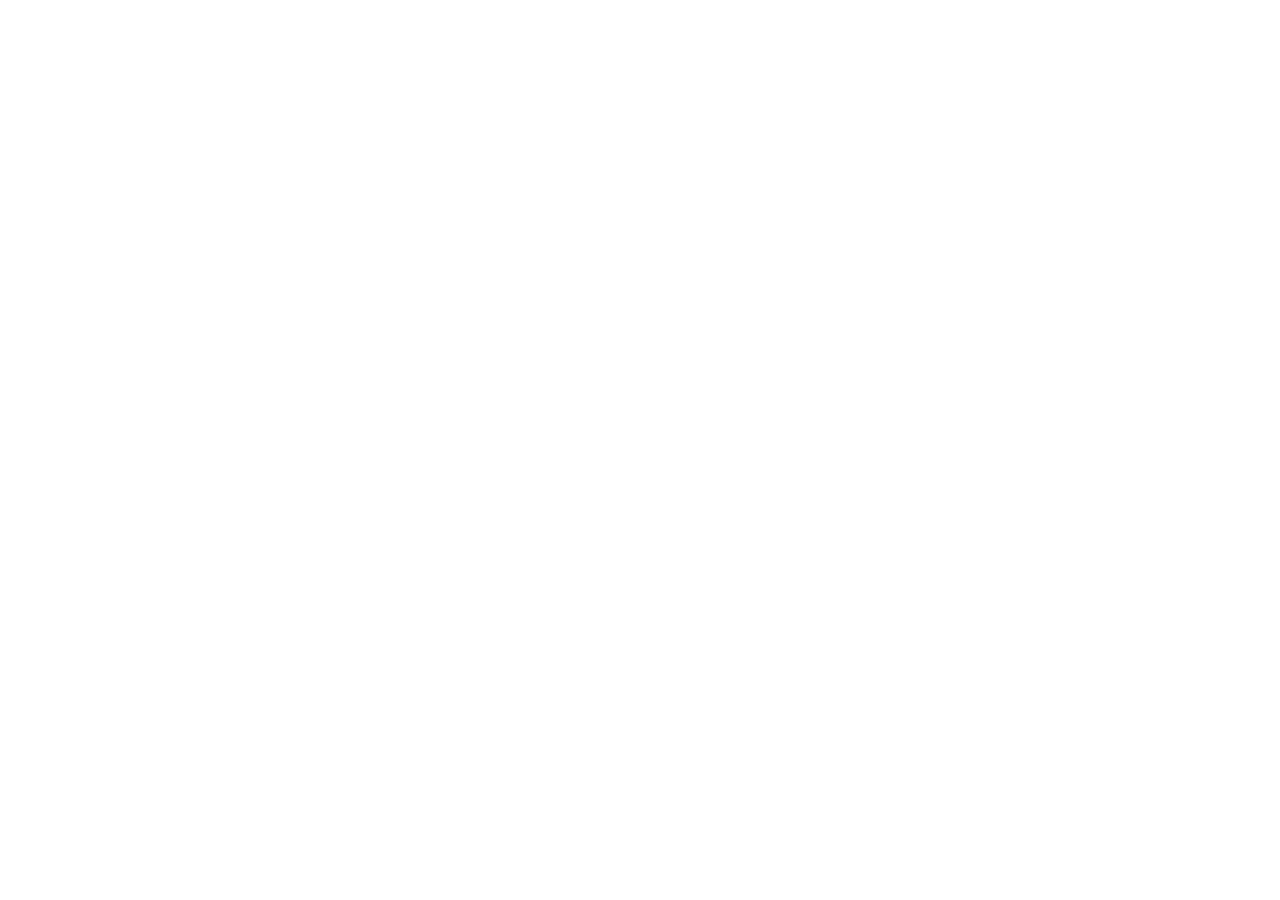
==== index.html @ ae45b8bd "Classwork" ====
<!DOCTYPE html>
<html lang="en">
<head>
    <meta charset="UTF-8">
    <meta name="viewport" content="width=device-width, initial-scale=1.0">
    <title>Document</title>
</head>
<body>
 <script src="./script.js"></script>  
</body>
</html>
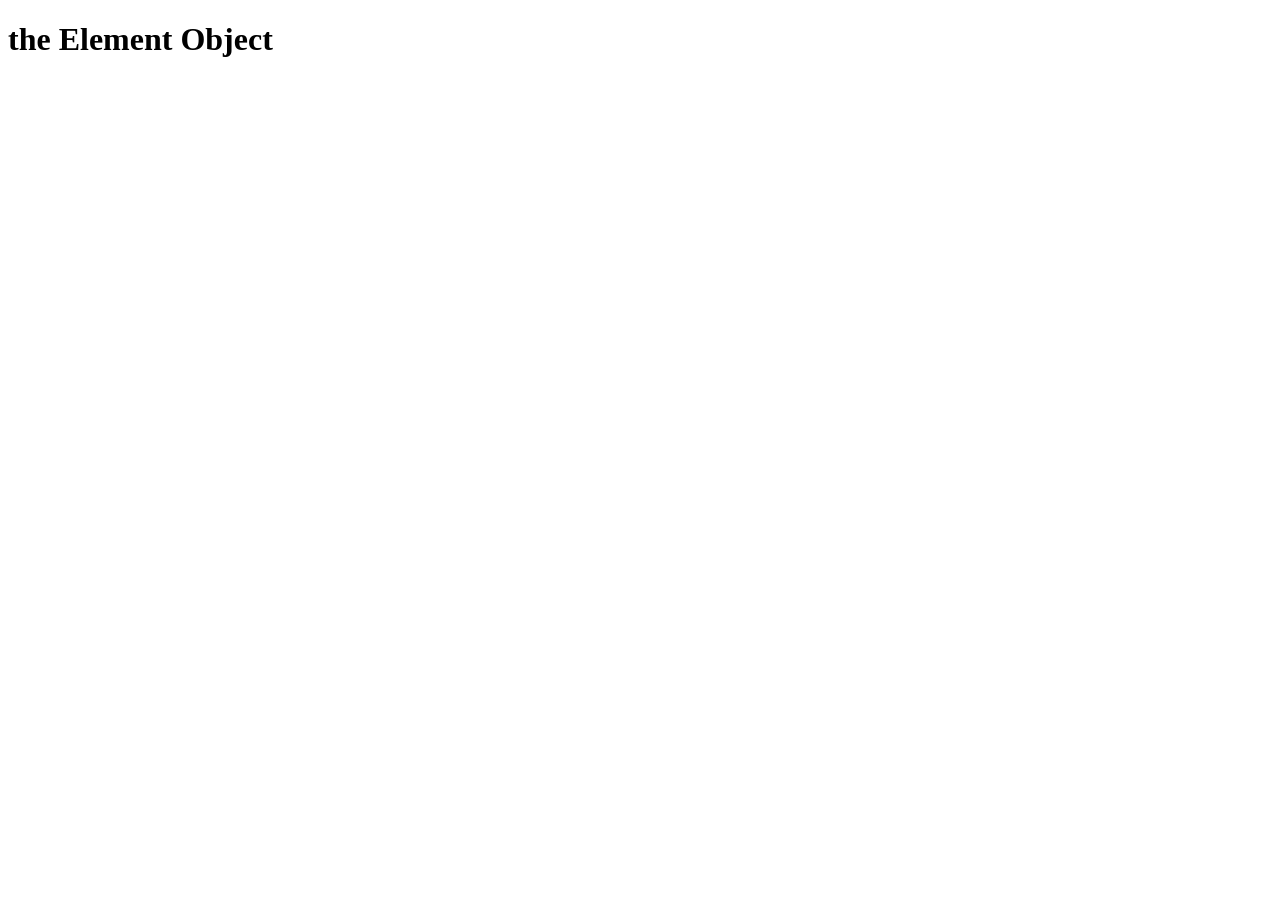
==== commit 497669ee: "class work" ====
--- a/index.html
+++ b/index.html
@@ -6,6 +6,9 @@
     <title>Document</title>
 </head>
 <body>
- <script src="./script.js"></script>  
+    
+ <script src="./script.js"></script>
+ <h1 id="my H1" class="democlass">the Element Object</h1>
+ <p id="demo"></p>  
 </body>
 </html>
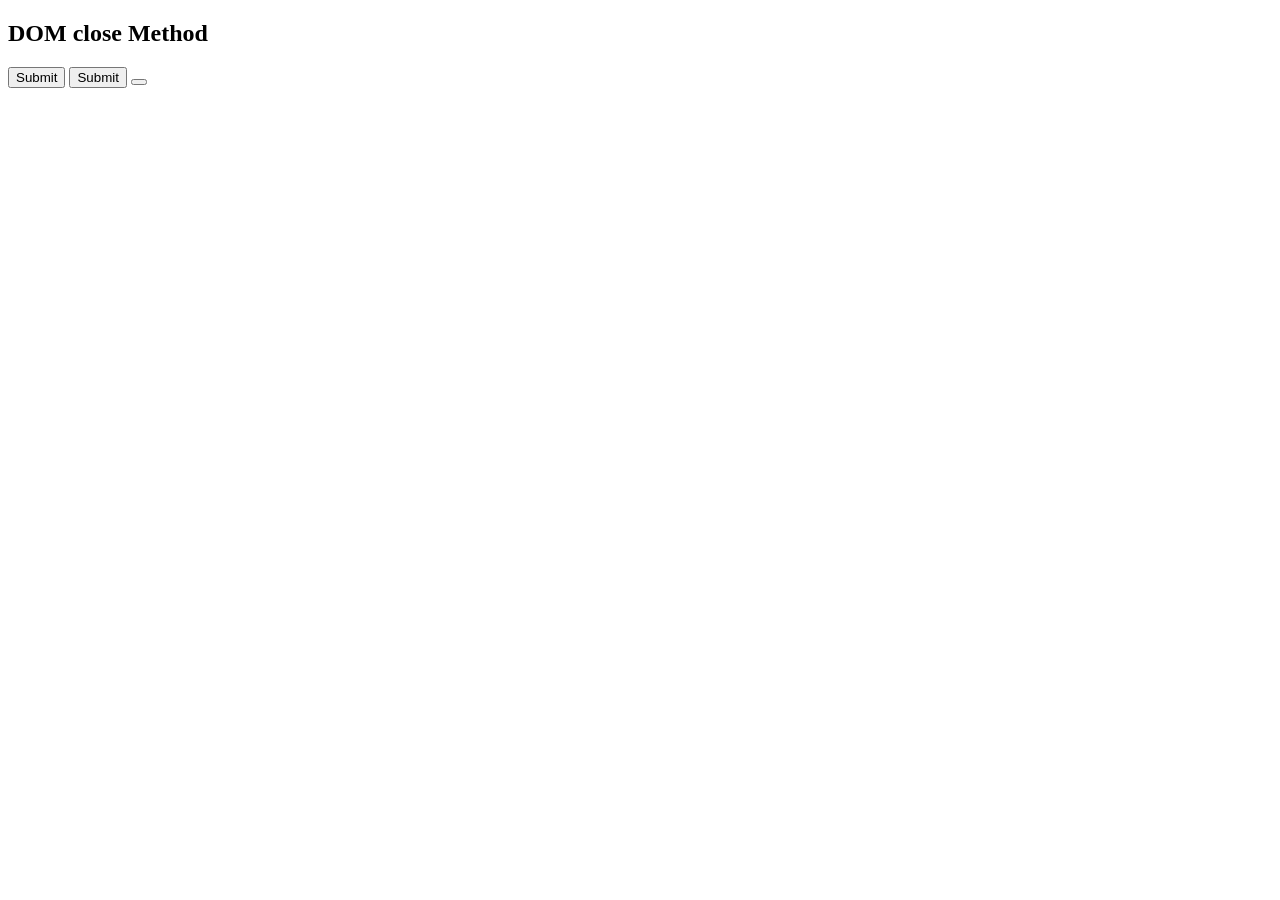
==== commit 43ded0ab: "assingment 3" ====
--- a/index.html
+++ b/index.html
@@ -8,7 +8,9 @@
 <body>
     
  <script src="./script.js"></script>
- <h1 id="my H1" class="democlass">the Element Object</h1>
- <p id="demo"></p>  
+ <h2>DOM close Method</h2> 
+ <button onclick="pratice()">Submit</button> 
+ <button onmouseover="onMOuseOver()">Submit</button>
+ <button ondblclick=""
 </body>
 </html>
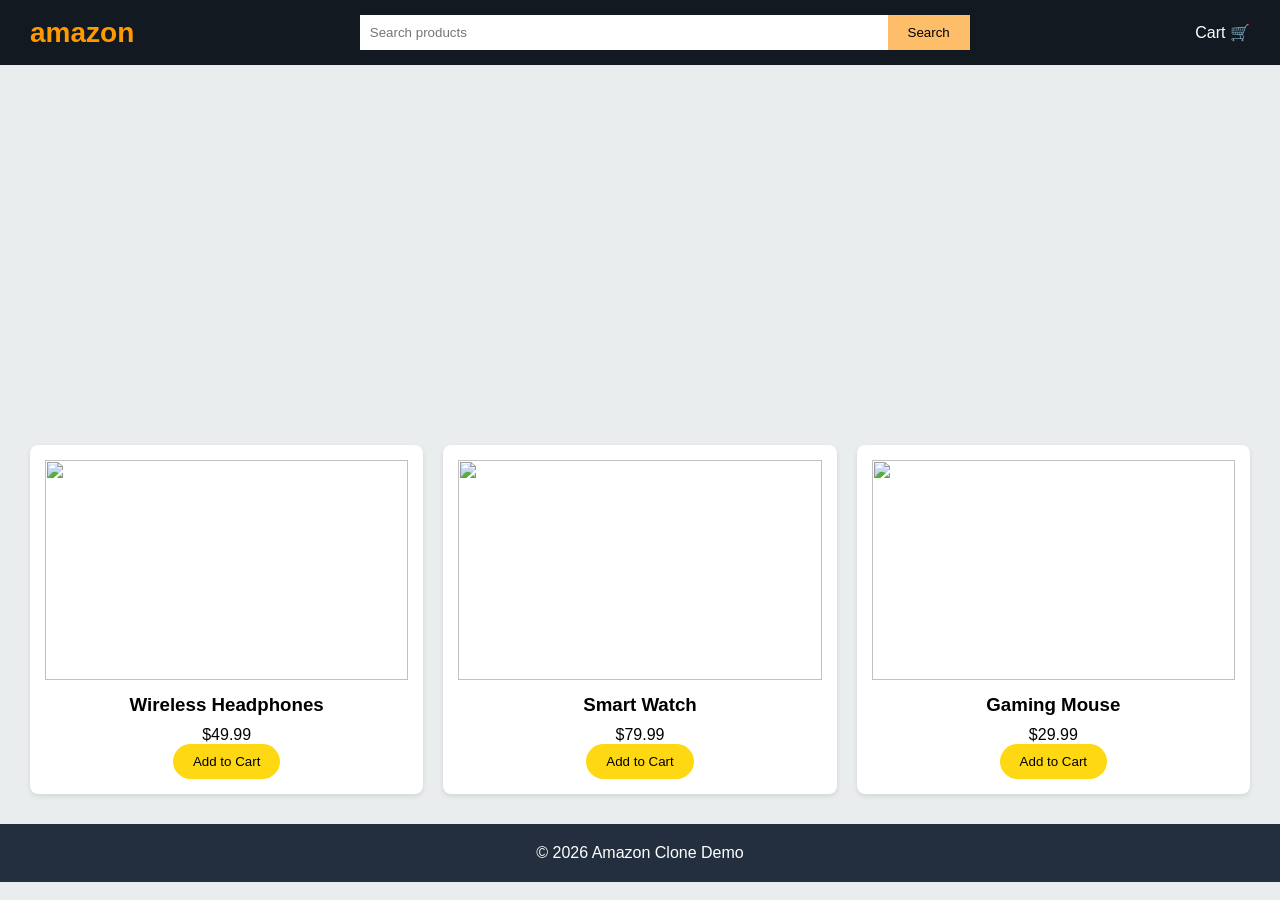
==== commit edcb6a9a: "AMAZON AMAZON" ====
--- a/index.html
+++ b/index.html
@@ -1,16 +1,146 @@
-<!DOCTYPE html>
-<html lang="en">
-<head>
-    <meta charset="UTF-8">
-    <meta name="viewport" content="width=device-width, initial-scale=1.0">
-    <title>Document</title>
-</head>
-<body>
-    
- <script src="./script.js"></script>
- <h2>DOM close Method</h2> 
- <button onclick="pratice()">Submit</button> 
- <button onmouseover="onMOuseOver()">Submit</button>
- <button ondblclick=""
-</body>
+<!DOCTYPE html>
+<html lang="en">
+<head>
+<meta charset="UTF-8">
+<meta name="viewport" content="width=device-width, initial-scale=1.0">
+<title>Amazon Clone</title>
+
+<style>
+*{
+    margin:0;
+    padding:0;
+    box-sizing:border-box;
+    font-family:Arial, sans-serif;
+}
+
+body{
+    background:#eaeded;
+}
+
+.navbar{
+    background:#131921;
+    color:white;
+    display:flex;
+    justify-content:space-between;
+    align-items:center;
+    padding:15px 30px;
+}
+
+.logo{
+    font-size:28px;
+    font-weight:bold;
+    color:#ff9900;
+}
+
+.search-box{
+    width:50%;
+    display:flex;
+}
+
+.search-box input{
+    width:100%;
+    padding:10px;
+    border:none;
+}
+
+.search-box button{
+    background:#febd69;
+    border:none;
+    padding:10px 20px;
+    cursor:pointer;
+}
+
+.hero{
+    background:url('https://images.unsplash.com/photo-1523275335684-37898b6baf30')
+    center/cover;
+    height:350px;
+}
+
+.products{
+    display:grid;
+    grid-template-columns:repeat(auto-fit,minmax(250px,1fr));
+    gap:20px;
+    padding:30px;
+}
+
+.card{
+    background:white;
+    padding:15px;
+    border-radius:8px;
+    text-align:center;
+    box-shadow:0 2px 5px rgba(0,0,0,0.1);
+}
+
+.card img{
+    width:100%;
+    height:220px;
+    object-fit:cover;
+}
+
+.card h3{
+    margin:10px 0;
+}
+
+.card button{
+    background:#ffd814;
+    border:none;
+    padding:10px 20px;
+    cursor:pointer;
+    border-radius:20px;
+}
+
+footer{
+    background:#232f3e;
+    color:white;
+    text-align:center;
+    padding:20px;
+}
+</style>
+</head>
+
+<body>
+
+<div class="navbar">
+    <div class="logo">amazon</div>
+
+    <div class="search-box">
+        <input type="text" placeholder="Search products">
+        <button>Search</button>
+    </div>
+
+    <div>Cart 🛒</div>
+</div>
+
+<div class="hero"></div>
+
+<div class="products">
+
+    <div class="card">
+        <img src="https://via.placeholder.com/300x220" alt="">
+        <h3>Wireless Headphones</h3>
+        <p>$49.99</p>
+        <button>Add to Cart</button>
+    </div>
+
+    <div class="card">
+        <img src="https://via.placeholder.com/300x220" alt="">
+        <h3>Smart Watch</h3>
+        <p>$79.99</p>
+        <button>Add to Cart</button>
+    </div>
+
+    <div class="card">
+        <img src="https://via.placeholder.com/300x220" alt="">
+        <h3>Gaming Mouse</h3>
+        <p>$29.99</p>
+        <button>Add to Cart</button>
+    </div>
+
+</div>
+
+<footer>
+    © 2026 Amazon Clone Demo
+</footer>
+
+</body>
 </html>
